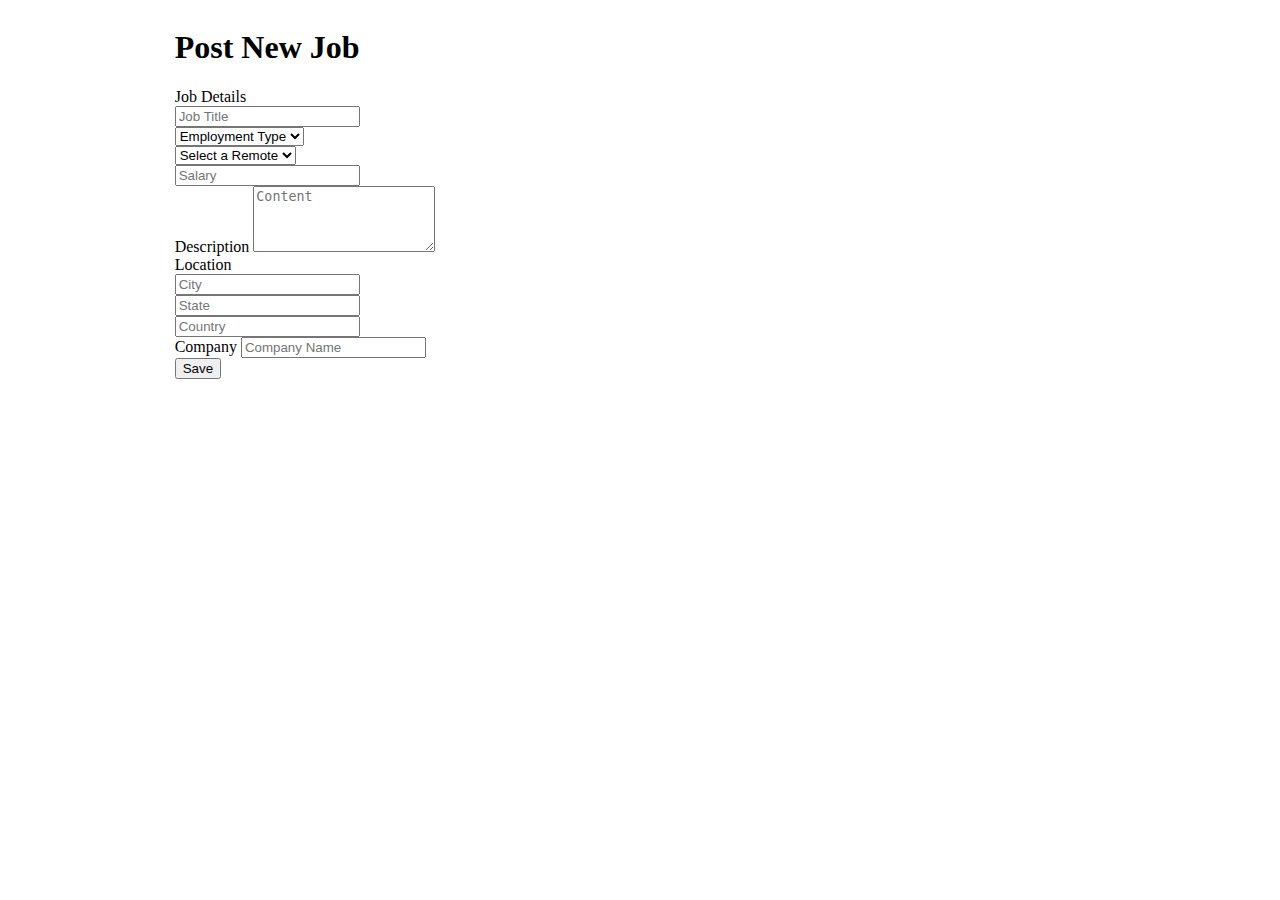
==== src/main/resources/templates/add-jobs.html @ 32955d9b "Recruiter Dashboard Update" ====
<!DOCTYPE html>
<html xmlns="http://www.w3.org/1999/xhtml" xmlns:th="http://www.thymeleaf.org" xmlns:sec="http://www.thymeleaf.org/extras/spring-security">
<head>


    <link th:rel="stylesheet" type="text/css" media="all" th:href="@{/summernote/summernote-lite.min.css}"/>
    <link th:rel="stylesheet" th:href="@{/webjars/bootstrap/css/bootstrap.min.css} "/>
    <link rel="stylesheet" type="text/css" media="all"  th:href="@{/css/font-awesome.min.css}" />
    <link rel="stylesheet" type="text/css" media="all"  th:href="@{/css/style.css}" />
    <link rel="stylesheet" type="text/css" media="all"  th:href="@{/css/styles.css}" />
    <meta charset="ISO-8859-1">
    <title>Profile Setup</title>
</head>

<body>

<div style="display: flex">
    <div class="col-md-5 coffee_mug_background">
        <div class="logo_left mt-3 pt-4 ms-5 pl-5">
            <h2 class="logo" style="color: white">
                hotdevjobs <span class="logo_com">.com</span>
            </h2>
        </div>
    </div>
    <div class="col-md-7 container myForm">
        <form id="job-main-form" th:action="@{/dashboard/addNew}" th:object="${jobPostActivity}" method="post" class="job-add-form">
            <input hidden type="text" th:field="*{jobPostId}" >
            <input hidden type="text" th:field="*{jobLocationId.Id}" >
            <input hidden type="text" th:field="*{jobCompanyId.Id}" >
            <div class="row">
                <div class="col-lg-12">
                    <div class="d-flex justify-content-center pt-3">
                        <h1 class="heading_font font-weight-bold">Post New Job</h1>
                    </div>
                </div>
            </div>
            <label class="heading_font font_sub_heading_color">Job Details</label>
            <div class="row" >
                <div class="col-lg-12 form-group">
                    <input id="title" type="text" th:field="*{jobTitle}" class="form-control" placeholder="Job Title">
                </div>
            </div>

            <div class="row">
                <div class="col-md-4 form-group">
                    <select id="type" th:field="*{jobType}" class="form-control">
                        <option value="" >Employment Type</option>
                        <option th:value="Full-time" >Full-time</option>
                        <option th:value="Part-time" >Part-time</option>
                        <option th:value="Freelance" >Freelance</option>
                        <option th:value="Internship" >Internship</option>
                    </select>
                </div>
                <div class="col-md-4 form-group">
                    <select id="remote" th:field="*{remote}" class="form-control">
                        <option value="">Select a Remote</option>
                        <option th:value="Remote-Only">Remote-Only</option>
                        <option th:value="Office-Only">Office-Only</option>
                        <option th:value="Partial-Remote"> Partial-Remote</option>
                    </select>
                </div>
                <div class="col-md-4 form-group">
                    <input id="salary" th:field="*{salary}" type="text" class="form-control" placeholder="Salary">
                </div>
            </div>
            <div class="row">
                <div class="col-md-12 form-group">
                    <label class="mt-2 heading_font font_sub_heading_color">Description</label>
                    <textarea type="text" rows="4" id="content" placeholder="Content" class="form-control"
                              th:field="*{descriptionOfJob}" autocomplete="off"></textarea>
                </div>
            </div>

            <label class="mt-2 heading_font font_sub_heading_color">Location</label>
            <div class="row" >
                <div class="col-md-4 form-group">
                    <input th:field="*{jobLocationId.city}" id="city" type="text"  class="form-control" placeholder="City">
                </div>
                <div class="col-md-4 form-group">
                    <input id="state" th:field="*{jobLocationId.state}" type="text"  class="form-control" placeholder="State">
                </div>
                <div class="col-md-4 form-group">
                    <input id="country" th:field="*{jobLocationId.country}" type="text"  class="form-control" placeholder="Country">
                </div>
            </div>
            <div class="row">
                <div class="col-lg-12 form-group">
                    <label class="mt-2 heading_font font_sub_heading_color">Company</label>
                    <input id="companyName" th:field="*{jobCompanyId.name}" type="text" class="form-control" placeholder="Company Name">
                </div>
            </div>

            <div class="row mt-4" >
                <div class="col d-flex justify-content-center">
                    <button type="submit" name="submit" class="btn btn-primary base_button px-4 py-2 mb-5">Save</button>
                </div>
            </div>
        </form>

    </div>
</div>

<script type="text/javascript" th:src="@{/webjars/jquery/jquery.min.js}"></script>
<script type="text/javascript" th:src="@{/webjars/popper.js/umd/popper.min.js}"></script>
<script type="text/javascript" th:src="@{/webjars/bootstrap/js/bootstrap.min.js}"></script>
<script type="text/javascript" th:src="@{/summernote/summernote-lite.min.js}"></script>
<script type="text/javascript" th:src="@{/js/main.js}"></script>

<script>
console.log($('#content'));
    $('#content').summernote({
        height: 100
    });
</script>

</body>
</html>
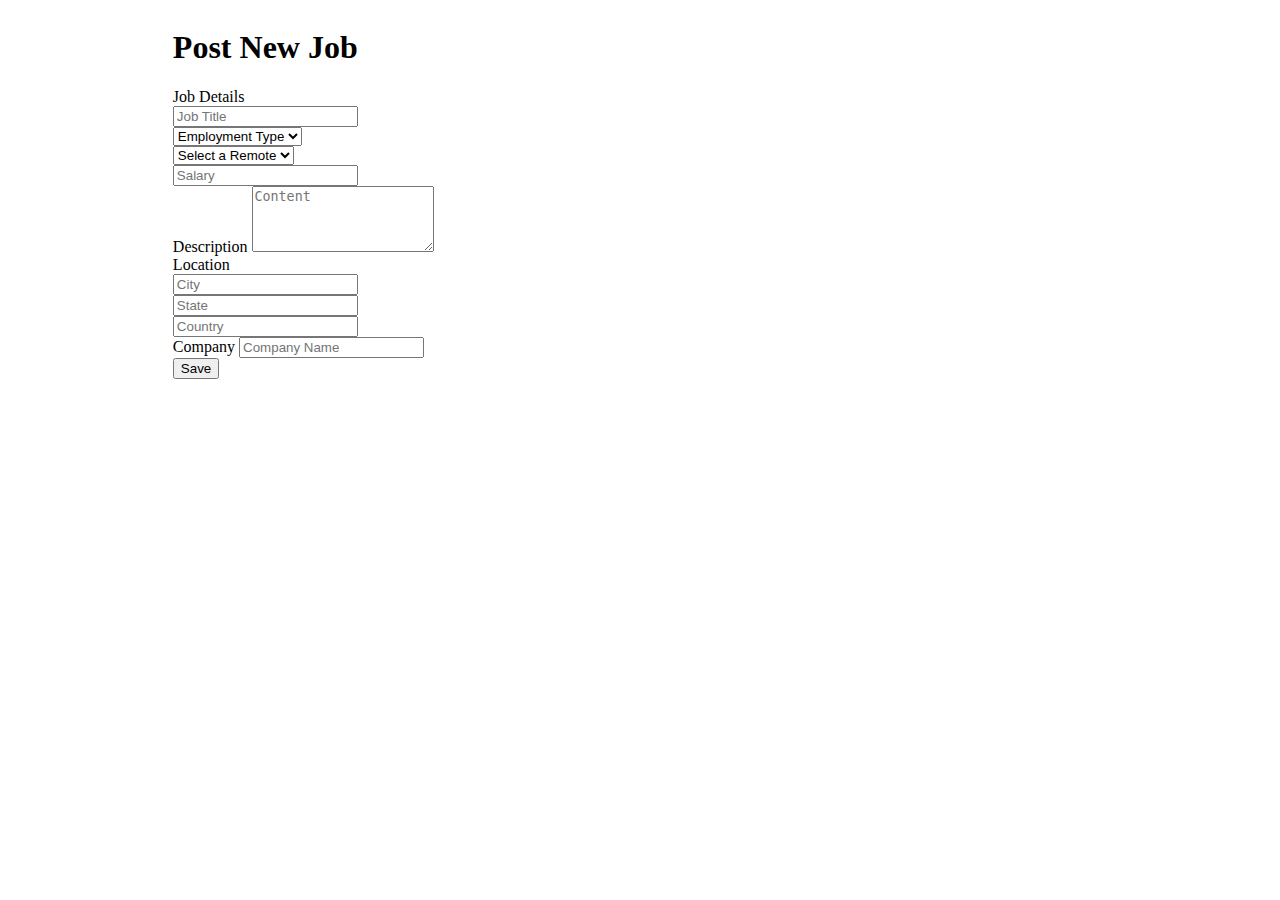
==== commit 29366304: "global-search" ====
--- a/src/main/resources/templates/add-jobs.html
+++ b/src/main/resources/templates/add-jobs.html
@@ -18,7 +18,7 @@
     <div class="col-md-5 coffee_mug_background">
         <div class="logo_left mt-3 pt-4 ms-5 pl-5">
             <h2 class="logo" style="color: white">
-                hotdevjobs <span class="logo_com">.com</span>
+                SmartHire <span class="logo_com">.com</span>
             </h2>
         </div>
     </div>
